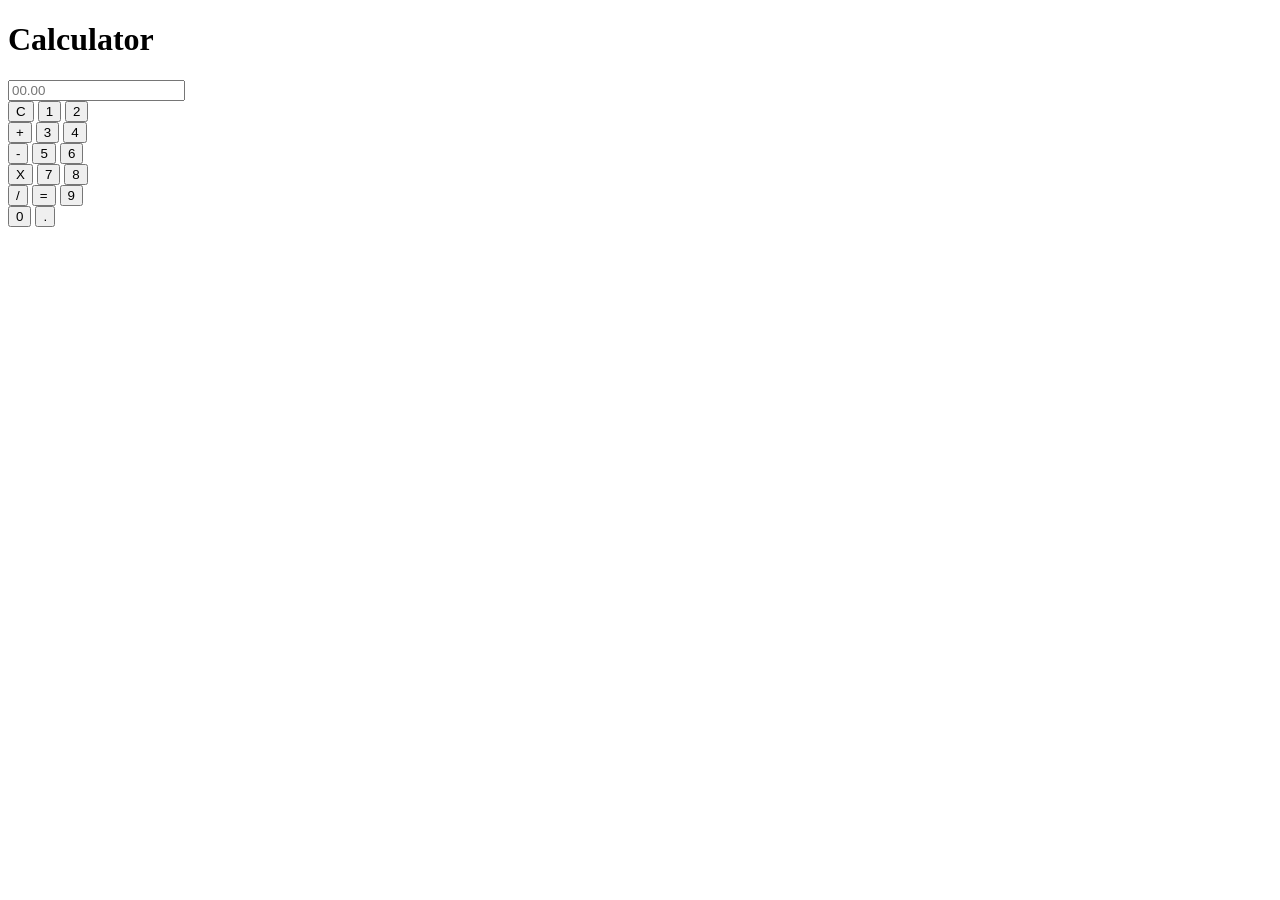
==== ProjectCalculator.html @ 282fd176 "Simple Calculator" ====
<!DOCTYPE html>
<html lang="en">
<head>
    <title>Document</title>
</head>
<link rel="stylesheet" href="project2.css">
<body>
    <div class="bg">
        <h1>Calculator</h1>
        <div class="calculator">
        <input type="text" id="display" placeholder="00.00" readonly>
        <div class="but">
            <button onclick="cd = '';document.querySelector('#display').value = cd;">C</button>
            <button onclick="cd += '1';document.querySelector('#display').value = cd;">1</button>
            <button onclick="cd += '2';document.querySelector('#display').value = cd;">2</button>
            
        </div>
        <div class="but">
            <button onclick="cd += '+';document.querySelector('#display').value = cd;">+</button>
            <button onclick="cd += '3';document.querySelector('#display').value = cd;">3</button>
            <button onclick="cd += '4';document.querySelector('#display').value = cd;">4</button>
            
        </div>
        <div class="but">
            <button onclick="cd += '-';document.querySelector('#display').value = cd;">-</button>
            <button onclick="cd += '5';document.querySelector('#display').value = cd;">5</button>
            <button onclick="cd += '6';document.querySelector('#display').value = cd;">6</button>
            
        </div>
        <div class="but">
            <button onclick="cd += 'X';document.querySelector('#display').value = cd;">X</button>
            <button onclick="cd += '7';document.querySelector('#display').value = cd;">7</button>
            <button onclick="cd += '8';document.querySelector('#display').value = cd;">8</button>
            
        </div>
        <div class="but">
            <button onclick="cd += '/';document.querySelector('#display').value = cd;">/</button>
            <button onclick="cd = eval(cd);document.querySelector('#display').value = cd;">=</button>
            <button onclick="cd += '9';document.querySelector('#display').value = cd;">9</button>
            
        </div>
        <div class="but">
            <button onclick="cd += '0';document.querySelector('#display').value = cd;">0</button>
            <button onclick="cd += '.';document.querySelector('#display').value = cd;">.</button>
            
            
        </div>
    </div>
    </div>
    <script src="project.js"></script>
</body>
</html>
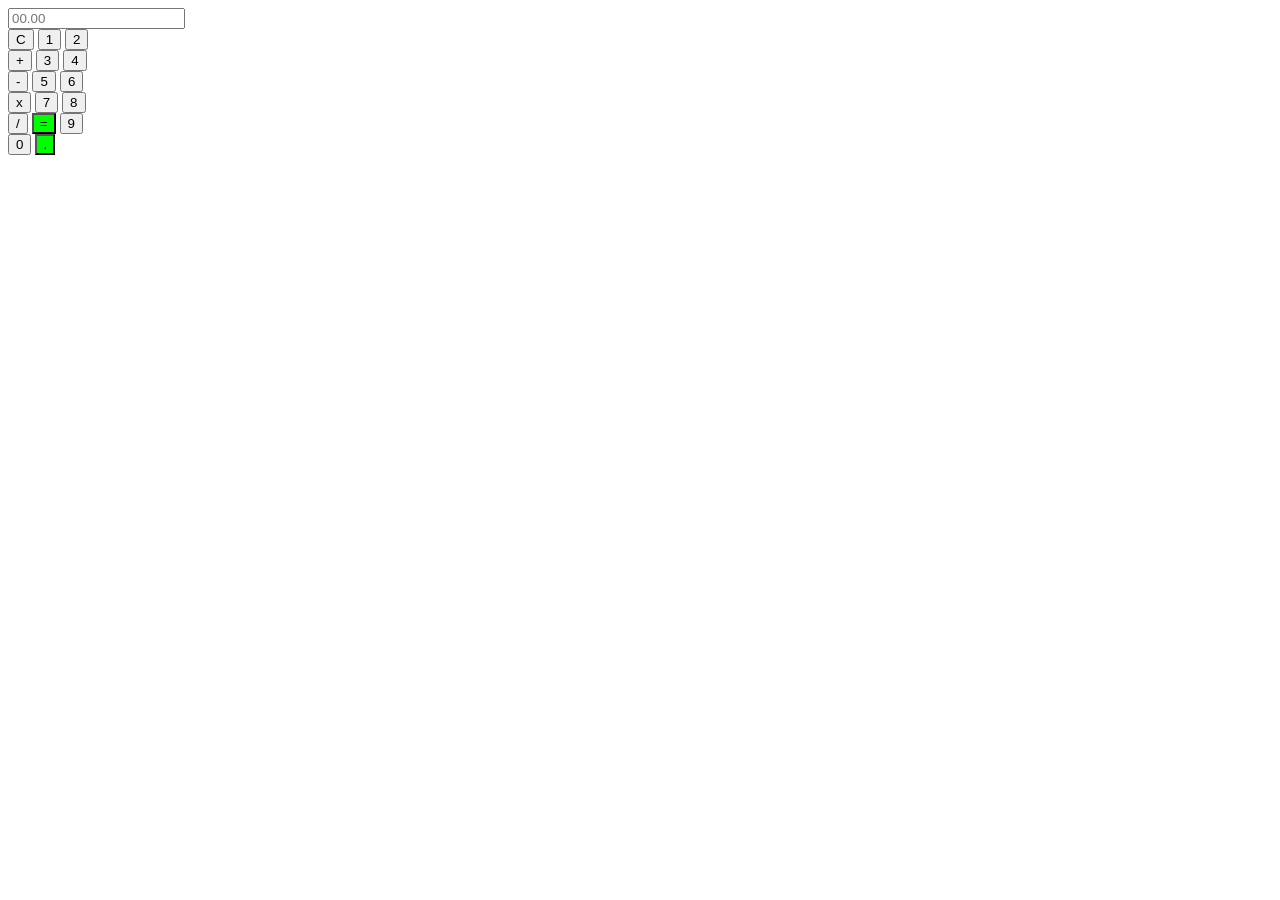
==== commit d1946c5a: "calculator." ====
--- a/ProjectCalculator.html
+++ b/ProjectCalculator.html
@@ -1,52 +1,87 @@
 <!DOCTYPE html>
 <html lang="en">
 <head>
-    <title>Document</title>
+    <title>javascript</title>
+    <link rel="stylesheet" href="project2.css">
+    
 </head>
-<link rel="stylesheet" href="project2.css">
 <body>
-    <div class="bg">
-        <h1>Calculator</h1>
-        <div class="calculator">
-        <input type="text" id="display" placeholder="00.00" readonly>
-        <div class="but">
-            <button onclick="cd = '';document.querySelector('#display').value = cd;">C</button>
-            <button onclick="cd += '1';document.querySelector('#display').value = cd;">1</button>
-            <button onclick="cd += '2';document.querySelector('#display').value = cd;">2</button>
-            
+    <div id="calculator">
+        <div id="display">
+            <input type="text" name="" id="display1" placeholder="00.00">
         </div>
-        <div class="but">
-            <button onclick="cd += '+';document.querySelector('#display').value = cd;">+</button>
-            <button onclick="cd += '3';document.querySelector('#display').value = cd;">3</button>
-            <button onclick="cd += '4';document.querySelector('#display').value = cd;">4</button>
-            
+        <div id="row">
+            <button id="wer" onclick="
+            currentDisplay = '';
+            document.querySelector('#display1').value = currentDisplay;">C</button>
+            <button  id="wer1" onclick="
+            currentDisplay += '1';
+            document.querySelector('#display1').value = currentDisplay;">1</button>
+            <button  id="wer1" onclick="
+            currentDisplay += '2';
+            document.querySelector('#display1').value = currentDisplay;">2</button>
         </div>
-        <div class="but">
-            <button onclick="cd += '-';document.querySelector('#display').value = cd;">-</button>
-            <button onclick="cd += '5';document.querySelector('#display').value = cd;">5</button>
-            <button onclick="cd += '6';document.querySelector('#display').value = cd;">6</button>
-            
+        <div id="row">
+            <button  id="wer" onclick="
+            currentDisplay += '+';
+            document.querySelector('#display1').value = currentDisplay;">+</button>
+            <button id="wer1"  onclick="
+            currentDisplay += '3';
+            document.querySelector('#display1').value = currentDisplay;">3</button>
+            <button  id="wer1" onclick="
+            currentDisplay += '4';
+            document.querySelector('#display1').value = currentDisplay;">4</button>
         </div>
-        <div class="but">
-            <button onclick="cd += 'X';document.querySelector('#display').value = cd;">X</button>
-            <button onclick="cd += '7';document.querySelector('#display').value = cd;">7</button>
-            <button onclick="cd += '8';document.querySelector('#display').value = cd;">8</button>
-            
+        <div id="row">
+            <button  id="wer" onclick="
+            currentDisplay += '-';
+            document.querySelector('#display1').value = currentDisplay;">-</button>
+            <button  id="wer1" onclick="
+            currentDisplay += '5';
+            document.querySelector('#display1').value = currentDisplay;">5</button>
+            <button  id="wer1" onclick="
+            currentDisplay += '6';
+            document.querySelector('#display1').value = currentDisplay;">6</button>
         </div>
-        <div class="but">
-            <button onclick="cd += '/';document.querySelector('#display').value = cd;">/</button>
-            <button onclick="cd = eval(cd);document.querySelector('#display').value = cd;">=</button>
-            <button onclick="cd += '9';document.querySelector('#display').value = cd;">9</button>
-            
+        <div id="row">
+            <button  id="wer" onclick="
+            currentDisplay += '*';
+            document.querySelector('#display1').value = currentDisplay;">x</button>
+            <button  id="wer1" onclick="
+            currentDisplay += '7';
+            document.querySelector('#display1').value = currentDisplay;">7</button>
+            <button  id="wer1" onclick="
+            currentDisplay += '8';
+            document.querySelector('#display1').value = currentDisplay;">8</button>
         </div>
-        <div class="but">
-            <button onclick="cd += '0';document.querySelector('#display').value = cd;">0</button>
-            <button onclick="cd += '.';document.querySelector('#display').value = cd;">.</button>
-            
-            
+        <div id="row">
+            <button  id="wer" onclick="
+            currentDisplay += '/';
+            document.querySelector('#display1').value = currentDisplay;">/</button>
+            <button  id="wer2" style="color: rgb(7, 7, 7);
+    background-color: rgb(0, 253, 0);" onclick="
+            currentDisplay = eval(currentDisplay);
+            document.querySelector('#display1').value = currentDisplay;">=</button>
+            <button  id="wer1" onclick="
+            currentDisplay += '9';
+            document.querySelector('#display1').value = currentDisplay;">9</button>
+        </div>
+        <div id="row">
+            <button  id="wer3" onclick="
+            currentDisplay += '0';
+            document.querySelector('#display1').value = currentDisplay;">0</button>
+            <button  style="color: rgb(7, 7, 7);
+    background-color: rgb(0, 253, 0);" id="wer1" onclick="
+            currentDisplay += '.';
+            document.querySelector('#display1').value = currentDisplay;">.</button>
         </div>
     </div>
-    </div>
-    <script src="project.js"></script>
+   <script>
+        let currentDisplay = '';
+        document.querySelector('#display1').value = currentDisplay;
+
+
+
+   </script>
 </body>
 </html>
